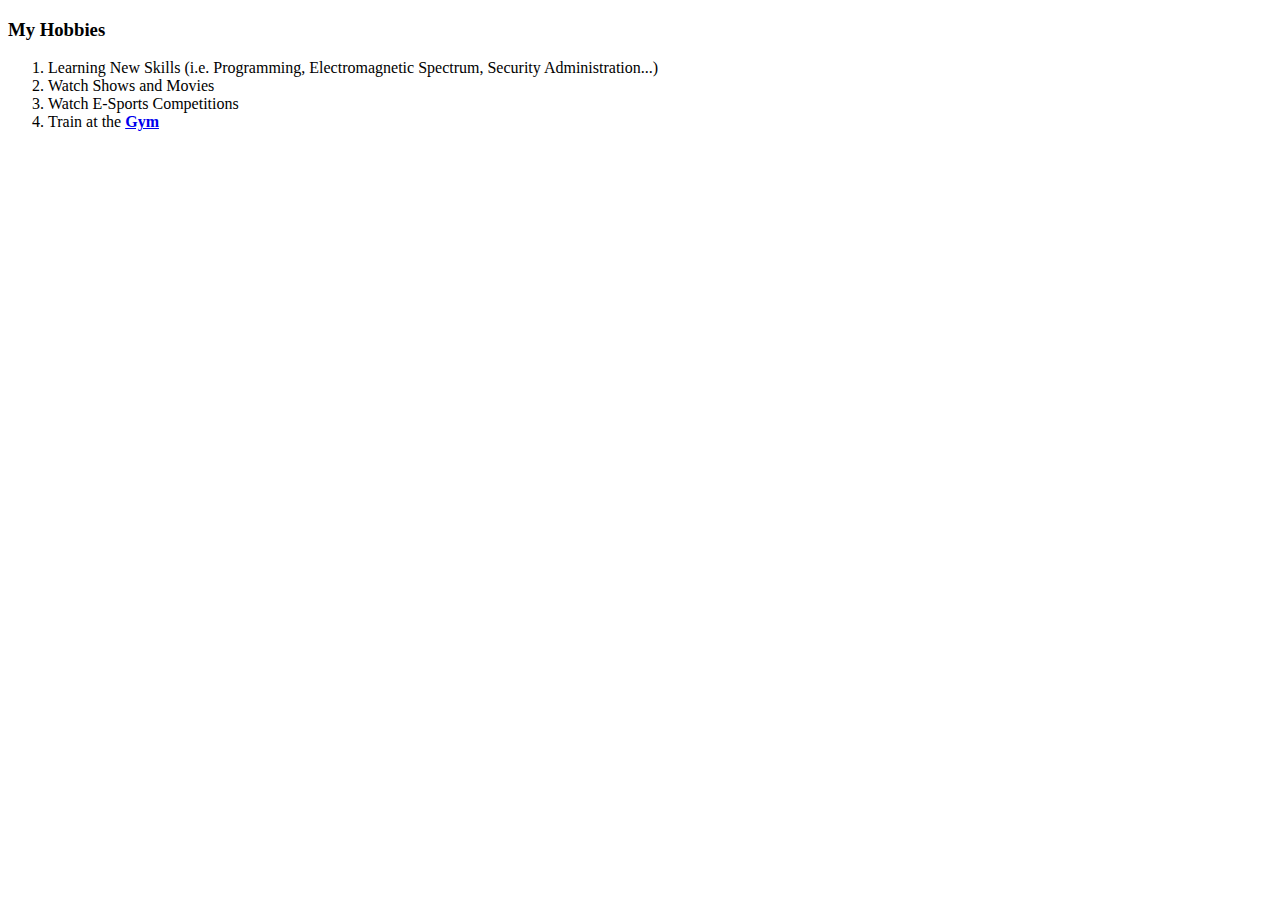
==== hobbies.html @ 2f360855 "Add initial cv website files" ====
<!DOCTYPE html>
<html lang="en">

<head>
  <meta charset="UTF-8">
  <meta name="viewport" content="width=device-width, initial-scale=1.0">
  <meta http-equiv="X-UA-Compatible" content="ie=edge">
  <title>Hobbies</title>
</head>
<body>
  <h3>My Hobbies</h3>
    <ol>
      <li>Learning New Skills (i.e. Programming, Electromagnetic Spectrum, Security Administration...)</li>
      <li>Watch Shows and Movies</li>
      <li>Watch E-Sports Competitions</li>
      <li>Train at the <strong><a href="https://www.24hourfitness.com/">Gym</a></strong></li>
    </ol>
</body>
</html>
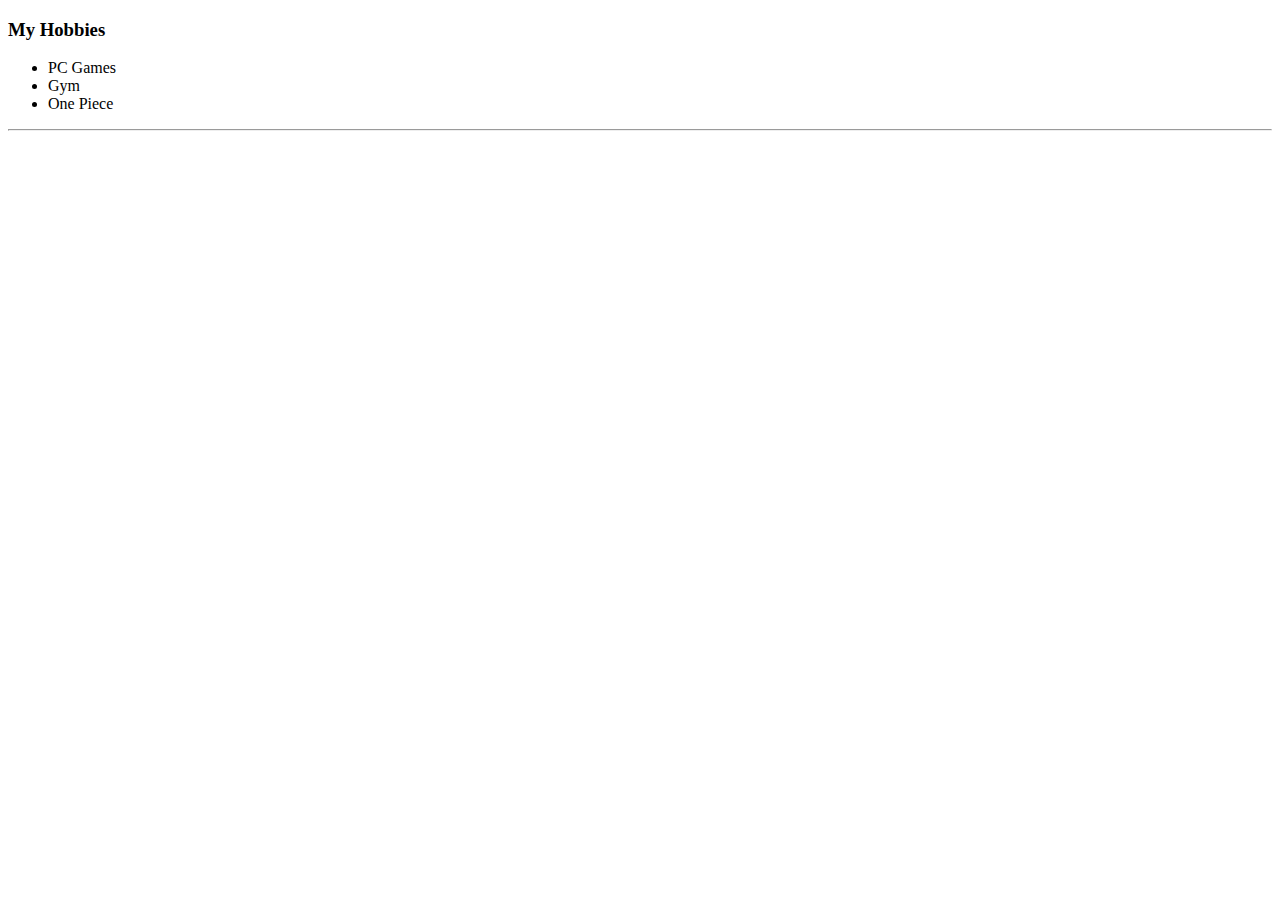
==== commit 4f4337da: "Add files via upload" ====
--- a/hobbies.html
+++ b/hobbies.html
@@ -1,19 +1,18 @@
 <!DOCTYPE html>
 <html lang="en">
-
 <head>
   <meta charset="UTF-8">
   <meta name="viewport" content="width=device-width, initial-scale=1.0">
   <meta http-equiv="X-UA-Compatible" content="ie=edge">
-  <title>Hobbies</title>
+  <title>My Hobbies</title>
 </head>
 <body>
   <h3>My Hobbies</h3>
-    <ol>
-      <li>Learning New Skills (i.e. Programming, Electromagnetic Spectrum, Security Administration...)</li>
-      <li>Watch Shows and Movies</li>
-      <li>Watch E-Sports Competitions</li>
-      <li>Train at the <strong><a href="https://www.24hourfitness.com/">Gym</a></strong></li>
-    </ol>
+    <ul>
+      <li>PC Games</li>
+      <li>Gym</li>
+      <li>One Piece</li>
+    </ul>
+    <hr>
 </body>
 </html>
